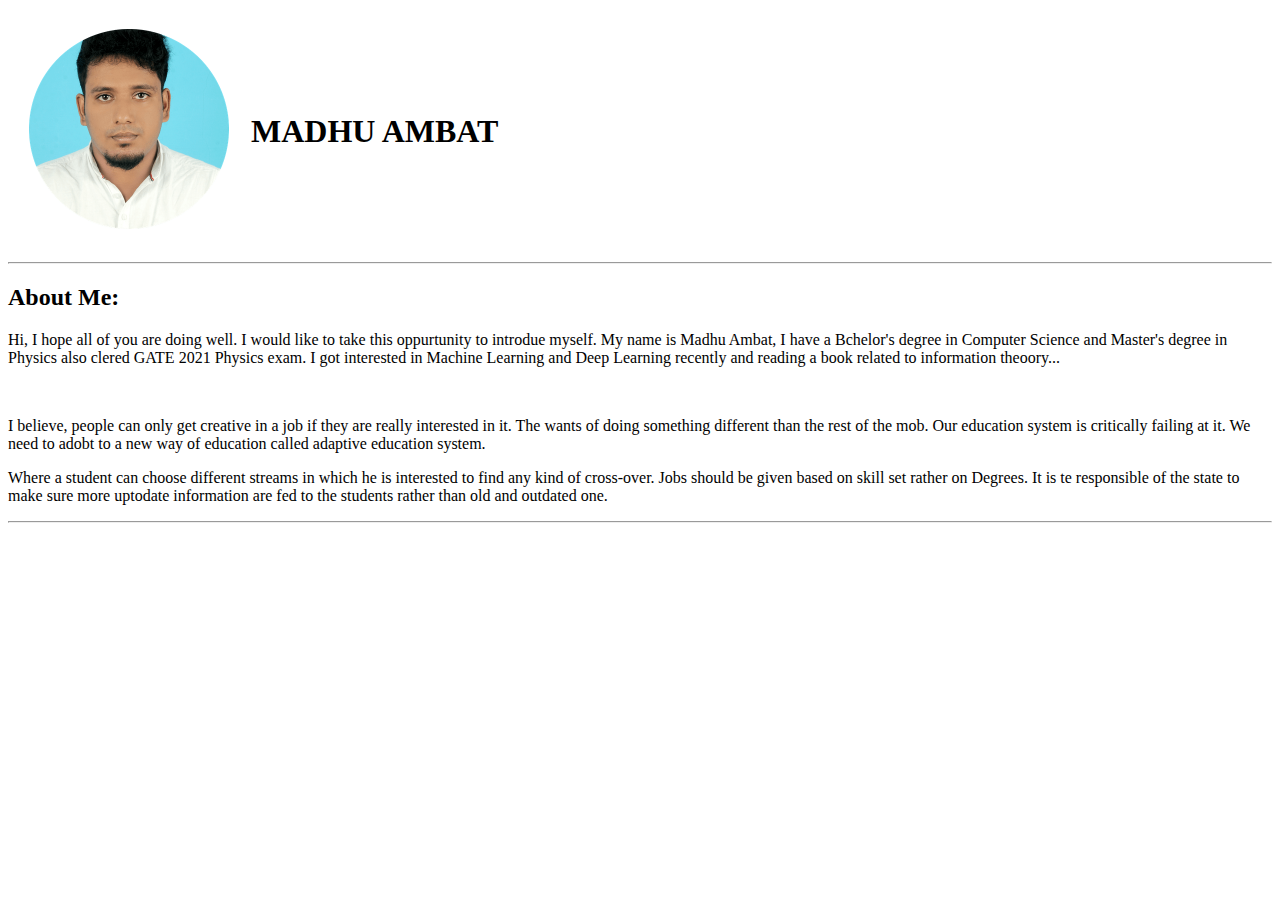
==== index.html @ 6b3bc956 "Base structure is ready" ====
<!DOCTYPE html>
<html lang="en" dir="ltr">
  <head>
    <meta charset="utf-8">
    <title>Madhu_Ambats_CV</title>
  </head>
  <body>
    <table cellspacing = 20>
      <tr>
        <td> <img src="images/ambats.png" alt="Madhu Ambat" Width = "200" height="200"></td>
        <td > <h1> <strong> MADHU AMBAT</strong></h1></td>
      </tr>
    </table>
    <hr>
    <h2>About Me:</h2>
    <p> Hi, I hope all of you are doing well. I would like to take this oppurtunity to introdue myself.
    My name is Madhu Ambat, I have a Bchelor's degree in Computer Science and Master's degree in Physics also clered GATE
  2021 Physics exam. I got interested in Machine Learning and Deep Learning recently and reading a book related to information theoory...</p>

<br>
<p>I believe, people can only get creative in a job if they are really interested in it. The wants of doing something different than the rest of the mob.
  Our education system is critically failing at it. We need to adobt to a new way of education called adaptive education system.

</p>
<p> Where a student can choose different streams in which he is interested to find any kind of cross-over. Jobs should be given based on skill set rather  on Degrees. It is te responsible of the state to make sure more uptodate information are fed to the students rather than old and outdated one.</p>
<hr>

  </body>
</html>
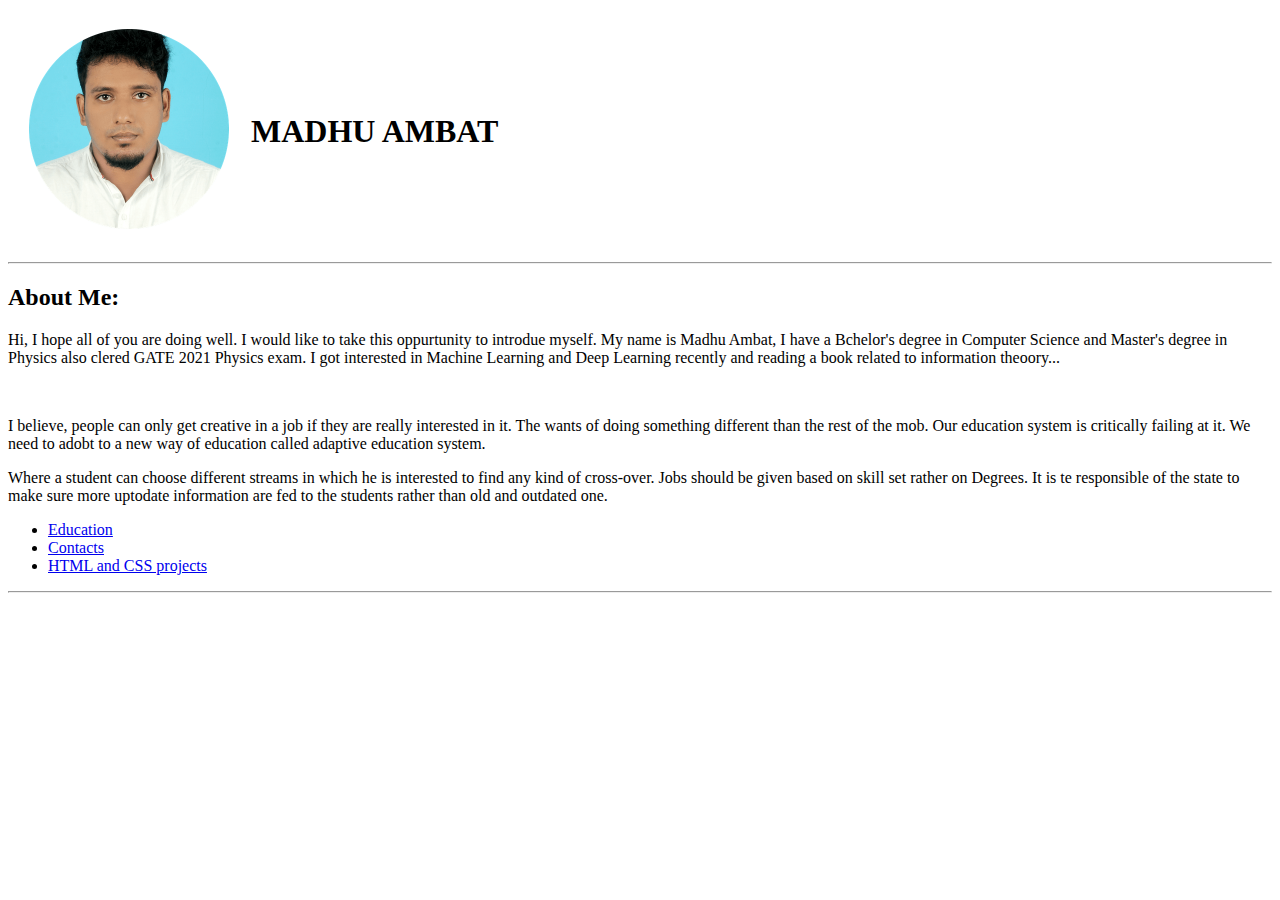
==== commit 8f9a5372: "Eduaction page is completed" ====
--- a/index.html
+++ b/index.html
@@ -23,7 +23,11 @@
 
 </p>
 <p> Where a student can choose different streams in which he is interested to find any kind of cross-over. Jobs should be given based on skill set rather  on Degrees. It is te responsible of the state to make sure more uptodate information are fed to the students rather than old and outdated one.</p>
+<ul>
+  <li><a href="Education.html">Education</a> </li>
+  <li><a href="Contacts.html">Contacts</a></li>
+  <li><a href="HTML_CSS_mini_projects.html">HTML and CSS projects</a></li>
+</ul>
 <hr>
-
   </body>
 </html>
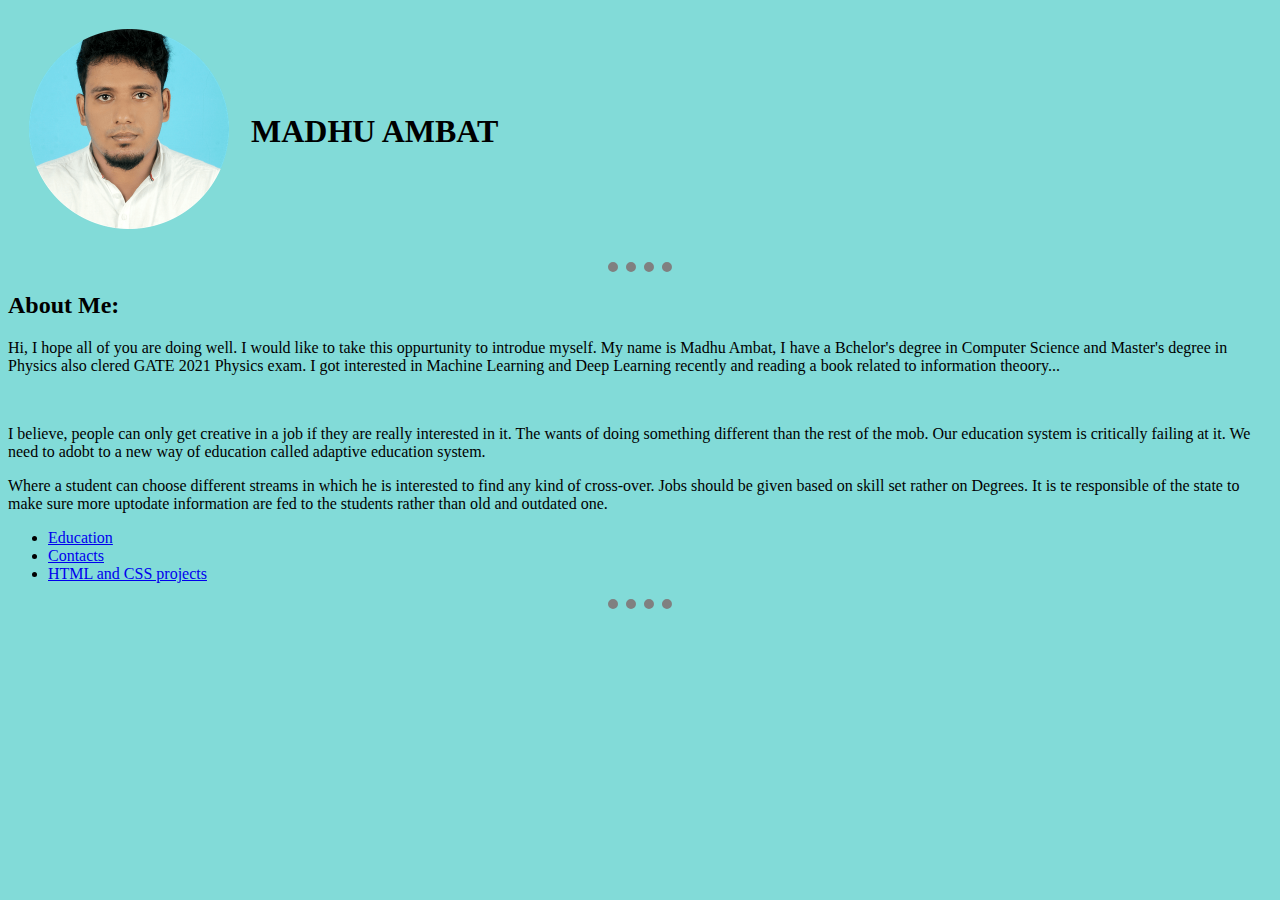
==== commit 1b92321d: "CSS is added for all the pages and hr tag is modified" ====
--- a/index.html
+++ b/index.html
@@ -2,7 +2,10 @@
 <html lang="en" dir="ltr">
   <head>
     <meta charset="utf-8">
-    <title>Madhu_Ambats_CV</title>
+    <title><a href="#"></a> Madhu_Ambats_CV</title>
+    <link rel="stylesheet" href="css/styles.css">
+
+
   </head>
   <body>
     <table cellspacing = 20>
--- a/css/styles.css
+++ b/css/styles.css
@@ -0,0 +1,13 @@
+
+
+  body {
+    background-color: #82DBD8 ;
+  }
+  
+  hr {
+
+    border-style: dotted none none;
+    border-width: 10px;
+    width: 5%;
+    border-color: grey;
+  }
